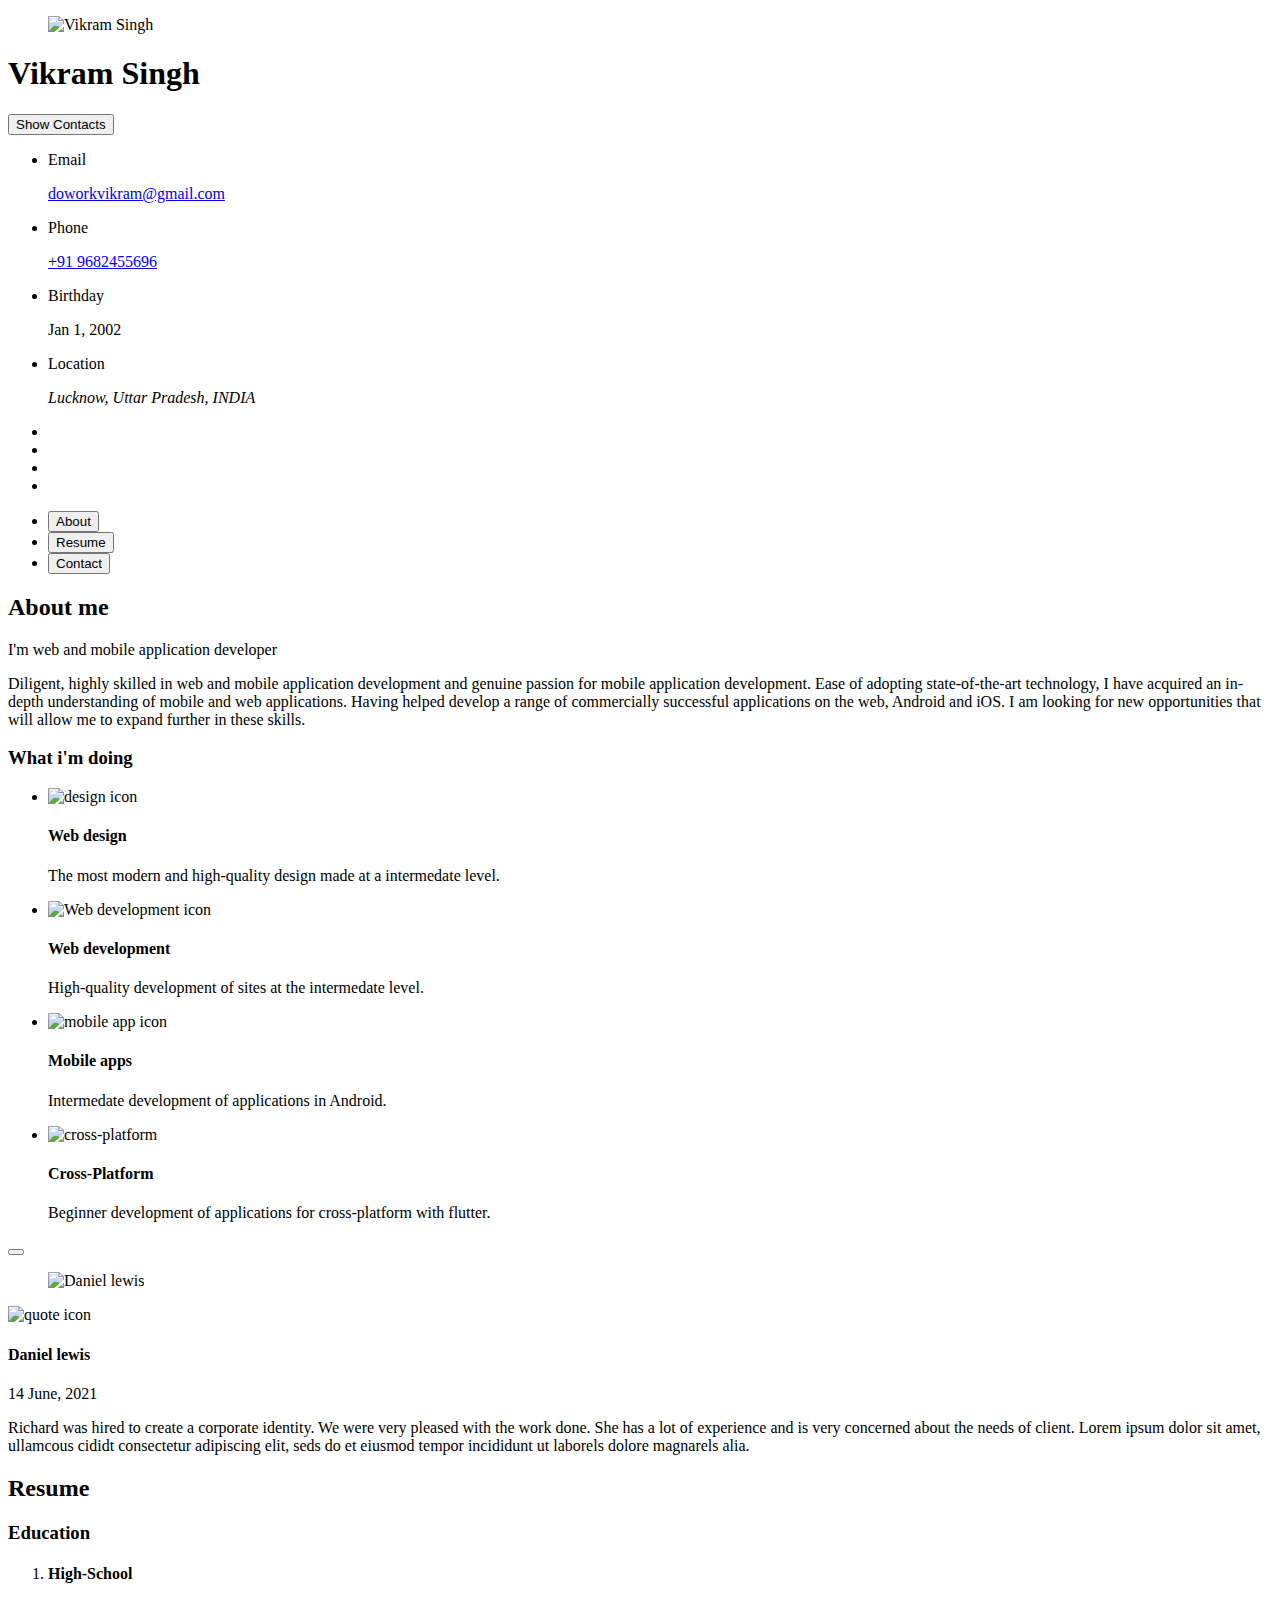
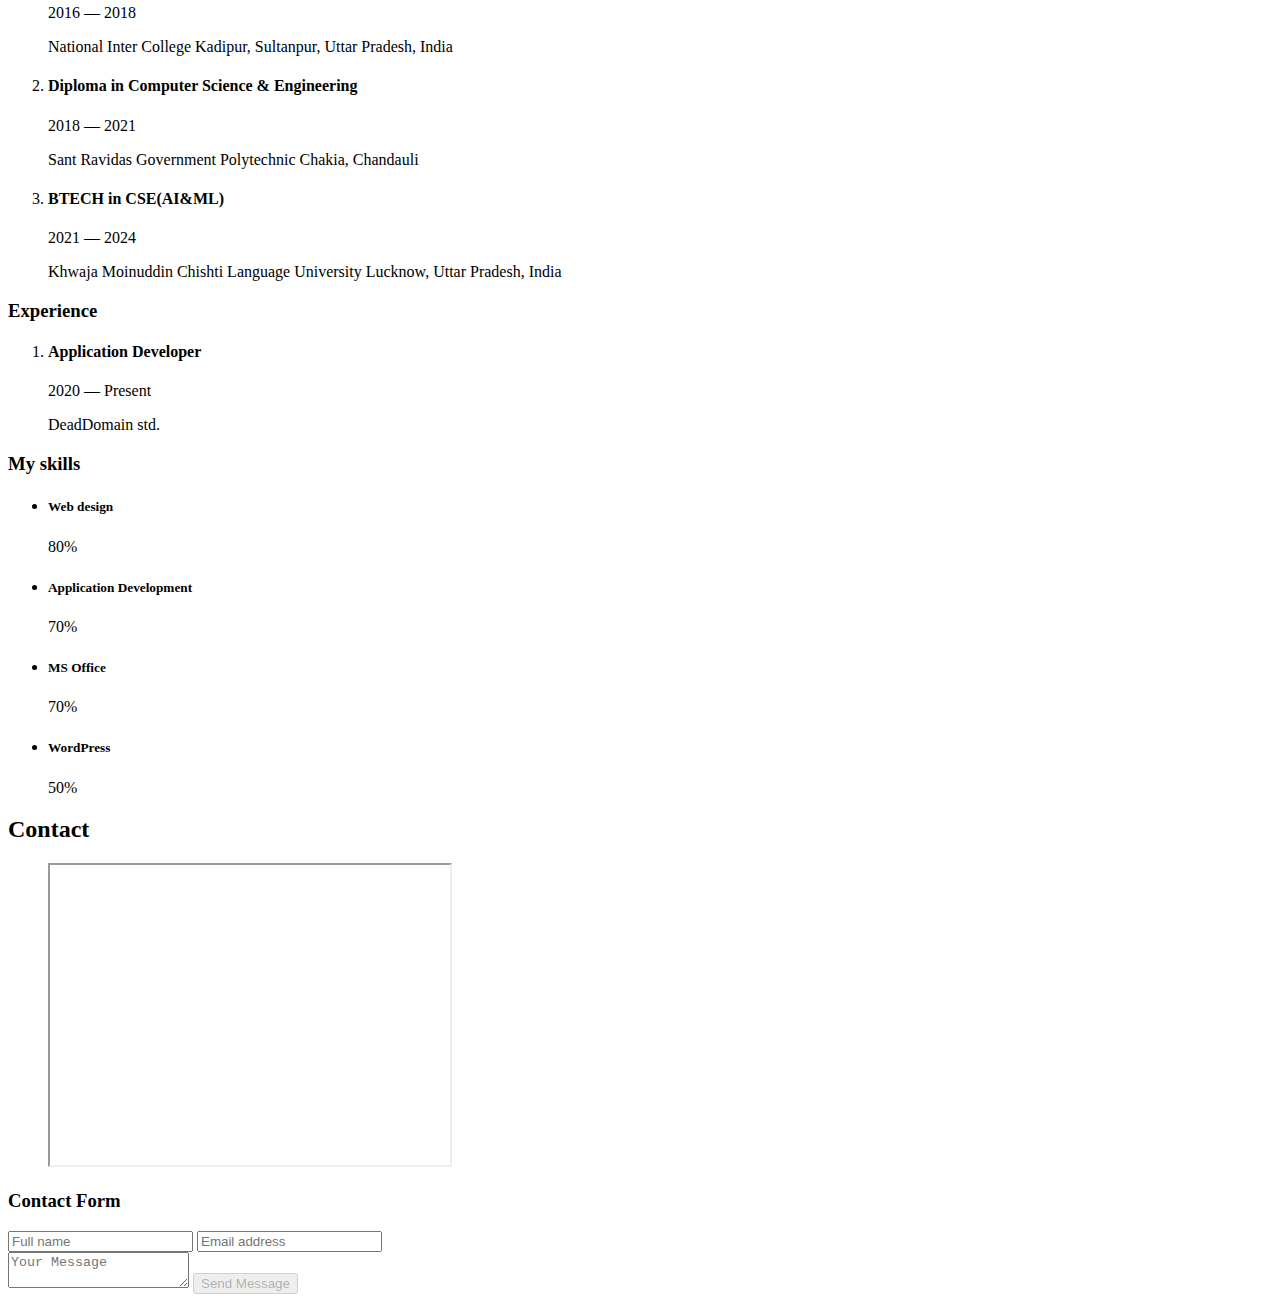
==== index.html @ ef22ef36 "Update index.html" ====
<!DOCTYPE html>
<html lang="en">

<head>
<meta name="description" content="Portfolio of Programmer Vikram Singh">
  <meta name="keywords" content="Developer,Coder, Programmer, Engineer, Vikram, Programmer Vikram Singh">
  <meta name="author" content="Programmer Vikram Singh">
  <meta charset="UTF-8">
  <meta http-equiv="X-UA-Compatible" content="IE=edge">
  <meta name="viewport" content="width=device-width, initial-scale=1.0">
  <title>Vikram Singh</title>

  <!--
    - favicon
  -->
  <link rel="shortcut icon" href="./assets/images/logo.ico" type="image/x-icon">

  <!--
    - custom css link
  -->
  <link rel="stylesheet" href="./assets/css/style.css">

  <!--
    - google font link
  -->
  <link rel="preconnect" href="https://fonts.googleapis.com">
  <link rel="preconnect" href="https://fonts.gstatic.com" crossorigin>
  <link href="https://fonts.googleapis.com/css2?family=Poppins:wght@300;400;500;600&display=swap" rel="stylesheet">
</head>

<body>

  <!--
    - #MAIN
  -->

  <main>

    <!--
      - #SIDEBAR
    -->

    <aside class="sidebar" data-sidebar>

      <div class="sidebar-info">

        <figure class="avatar-box">
          <img src="./assets/images/avatar.png" alt="Vikram Singh" width="80">
        </figure>

        <div class="info-content">
          <h1 class="name" title="Vikram Singh">Vikram Singh</h1>

          <h2 class="title"><a href="" class="typewrite" data-period="2000" data-type='[ "Application Developer", "Coder", "Programmer", "Gamer" ]'>
            <span class="wrap"> </span>
          </a></h2>
        </div>

        <button class="info_more-btn" data-sidebar-btn>
          <span>Show Contacts</span>

          <ion-icon name="chevron-down"></ion-icon>
        </button>

      </div>

      <div class="sidebar-info_more">

        <div class="separator"></div>

        <ul class="contacts-list">

          <li class="contact-item">

            <div class="icon-box">
              <ion-icon name="mail-outline"></ion-icon>
            </div>

            <div class="contact-info">
              <p class="contact-title">Email</p>

              <a href="mailto:doworkvikram@gmail.com" class="contact-link">doworkvikram@gmail.com</a>
            </div>

          </li>

          <li class="contact-item">

            <div class="icon-box">
              <ion-icon name="phone-portrait-outline"></ion-icon>
            </div>

            <div class="contact-info">
              <p class="contact-title">Phone</p>

              <a href="tel:+919682455696" class="contact-link">+91 9682455696</a>
            </div>

          </li>

          <li class="contact-item">

            <div class="icon-box">
              <ion-icon name="calendar-outline"></ion-icon>
            </div>

            <div class="contact-info">
              <p class="contact-title">Birthday</p>

              <time datetime="2002-01-01">Jan 1, 2002</time>
            </div>

          </li>

          <li class="contact-item">

            <div class="icon-box">
              <ion-icon name="location-outline"></ion-icon>
            </div>

            <div class="contact-info">
              <p class="contact-title">Location</p>

              <address>Lucknow, Uttar Pradesh, INDIA</address>
            </div>

          </li>

        </ul>

        <div class="separator"></div>

        <ul class="social-list">

          <li class="social-item">
            <a href="https://www.facebook.com/its.programmer.vikram" class="social-link">
              <ion-icon name="logo-facebook"></ion-icon>
            </a>
          </li>

          <li class="social-item">
            <a href="https://twitter.com/VikramONTweett" class="social-link">
              <ion-icon name="logo-twitter"></ion-icon>
            </a>
          </li>

          <li class="social-item">
            <a href="https://www.instagram.com/it_is_programmer/" class="social-link">
              <ion-icon name="logo-instagram"></ion-icon>
            </a>
          </li>

          <li class="social-item">
            <a href="https://github.com/VikramOnGit" class="social-link">
              <ion-icon name="logo-github"></ion-icon>
            </a>
          </li>
        </ul>

      </div>

    </aside>





    <!--
      - #main-content
    -->

    <div class="main-content">

      <!--
        - #NAVBAR
      -->

      <nav class="navbar">

        <ul class="navbar-list">

          <li class="navbar-item">
            <button class="navbar-link  active" data-nav-link>About</button>
          </li>

          <li class="navbar-item">
            <button class="navbar-link" data-nav-link>Resume</button>
          </li>

          <li class="navbar-item" hidden>
            <button class="navbar-link" data-nav-link>Portfolio</button>
          </li>

          <li class="navbar-item" hidden>
            <button class="navbar-link" data-nav-link>Blog</button>
          </li>

          <li class="navbar-item">
            <button class="navbar-link" data-nav-link>Contact</button>
          </li>

        </ul>

      </nav>





      <!--
        - #ABOUT
      -->

      <article class="about  active" data-page="about">

        <header>
          <h2 class="h2 article-title">About me</h2>
        </header>

        <section class="about-text">
          <p>
            I'm web and mobile application developer 
          </p>

          <p>
            Diligent, highly skilled in web and mobile application development and genuine passion for mobile application development.
Ease of adopting state-of-the-art technology, I have acquired an in-depth understanding of mobile and web applications. Having helped develop a range of commercially successful applications on the web, Android and iOS. I am looking for new opportunities that will allow me to expand further in these skills.
          </p>
        </section>


        <!--
          - service
        -->

        <section class="service">

          <h3 class="h3 service-title">What i'm doing</h3>

          <ul class="service-list">

            <li class="service-item">

              <div class="service-icon-box">
                <img src="./assets/images/icon-design.svg
                " alt="design icon" width="40">
              </div>

              <div class="service-content-box">
                <h4 class="h4 service-item-title">Web design</h4>

                <p class="service-item-text">
                  The most modern and high-quality design made at a intermedate level.
                </p>
              </div>

            </li>

            <li class="service-item">

              <div class="service-icon-box">
                <img src="./assets/images/icon-dev.svg" alt="Web development icon" width="40">
              </div>

              <div class="service-content-box">
                <h4 class="h4 service-item-title">Web development</h4>

                <p class="service-item-text">
                  High-quality development of sites at the intermedate level.
                </p>
              </div>

            </li>

            <li class="service-item">

              <div class="service-icon-box">
                <img src="./assets/images/icon-app.svg" alt="mobile app icon" width="40">
              </div>

              <div class="service-content-box">
                <h4 class="h4 service-item-title">Mobile apps</h4>

                <p class="service-item-text">
                  Intermedate development of applications in Android.
                </p>
              </div>

            </li>

            <li class="service-item">

              <div class="service-icon-box">
                <img src="./assets/images/crossplatform.svg" alt="cross-platform" width="40">
              </div>

              <div class="service-content-box">
                <h4 class="h4 service-item-title">Cross-Platform</h4>

                <p class="service-item-text">
                  Beginner development of applications for cross-platform with flutter.
                </p>
              </div>

            </li>

          </ul>

        </section>


        <!--
          - testimonials
  -->

        <section class="testimonials" hidden>

          <h3 class="h3 testimonials-title">Testimonials</h3>

          <ul class="testimonials-list has-scrollbar">

            <li class="testimonials-item">
              <div class="content-card" data-testimonials-item>

                <figure class="testimonials-avatar-box">
                  <img src="./assets/images/avatar-1.png" alt="Daniel lewis" width="60" data-testimonials-avatar>
                </figure>

                <h4 class="h4 testimonials-item-title" data-testimonials-title>Daniel lewis</h4>

                <div class="testimonials-text" data-testimonials-text>
                  <p>
                    Richard was hired to create a corporate identity. We were very pleased with the work done. She has a
                    lot of experience
                    and is very concerned about the needs of client. Lorem ipsum dolor sit amet, ullamcous cididt
                    consectetur adipiscing
                    elit, seds do et eiusmod tempor incididunt ut laborels dolore magnarels alia.
                  </p>
                </div>

              </div>
            </li>

            <li class="testimonials-item">
              <div class="content-card" data-testimonials-item>

                <figure class="testimonials-avatar-box">
                  <img src="./assets/images/avatar-2.png" alt="Jessica miller" width="60" data-testimonials-avatar>
                </figure>

                <h4 class="h4 testimonials-item-title" data-testimonials-title>Jessica miller</h4>

                <div class="testimonials-text" data-testimonials-text>
                  <p>
                    Richard was hired to create a corporate identity. We were very pleased with the work done. She has a
                    lot of experience
                    and is very concerned about the needs of client. Lorem ipsum dolor sit amet, ullamcous cididt
                    consectetur adipiscing
                    elit, seds do et eiusmod tempor incididunt ut laborels dolore magnarels alia.
                  </p>
                </div>

              </div>
            </li>

            <li class="testimonials-item">
              <div class="content-card" data-testimonials-item>

                <figure class="testimonials-avatar-box">
                  <img src="./assets/images/avatar-3.png" alt="Emily evans" width="60" data-testimonials-avatar>
                </figure>

                <h4 class="h4 testimonials-item-title" data-testimonials-title>Emily evans</h4>

                <div class="testimonials-text" data-testimonials-text>
                  <p>
                    Richard was hired to create a corporate identity. We were very pleased with the work done. She has a
                    lot of experience
                    and is very concerned about the needs of client. Lorem ipsum dolor sit amet, ullamcous cididt
                    consectetur adipiscing
                    elit, seds do et eiusmod tempor incididunt ut laborels dolore magnarels alia.
                  </p>
                </div>

              </div>
            </li>

            <li class="testimonials-item">
              <div class="content-card" data-testimonials-item>

                <figure class="testimonials-avatar-box">
                  <img src="./assets/images/avatar-4.png" alt="Henry william" width="60" data-testimonials-avatar>
                </figure>

                <h4 class="h4 testimonials-item-title" data-testimonials-title>Henry william</h4>

                <div class="testimonials-text" data-testimonials-text>
                  <p>
                    Richard was hired to create a corporate identity. We were very pleased with the work done. She has a
                    lot of experience
                    and is very concerned about the needs of client. Lorem ipsum dolor sit amet, ullamcous cididt
                    consectetur adipiscing
                    elit, seds do et eiusmod tempor incididunt ut laborels dolore magnarels alia.
                  </p>
                </div>

              </div>
            </li>

          </ul>

        </section>
              

        <!--
          - testimonials modal
      -->

        <div class="modal-container" data-modal-container>

          <div class="overlay" data-overlay></div>

          <section class="testimonials-modal">

            <button class="modal-close-btn" data-modal-close-btn>
              <ion-icon name="close-outline"></ion-icon>
            </button>

            <div class="modal-img-wrapper">
              <figure class="modal-avatar-box">
                <img src="./assets/images/avatar-1.png" alt="Daniel lewis" width="80" data-modal-img>
              </figure>

              <img src="./assets/images/icon-quote.svg" alt="quote icon">
            </div>

            <div class="modal-content">

              <h4 class="h3 modal-title" data-modal-title>Daniel lewis</h4>

              <time datetime="2021-06-14">14 June, 2021</time>

              <div data-modal-text>
                <p>
                  Richard was hired to create a corporate identity. We were very pleased with the work done. She has a
                  lot of experience
                  and is very concerned about the needs of client. Lorem ipsum dolor sit amet, ullamcous cididt
                  consectetur adipiscing
                  elit, seds do et eiusmod tempor incididunt ut laborels dolore magnarels alia.
                </p>
              </div>

            </div>

          </section>

        </div>
         
 
        <!--
          - clients
       -->

        <section class="clients" hidden>

          <h3 class="h3 clients-title">Clients</h3>

          <ul class="clients-list has-scrollbar">

            <li class="clients-item">
              <a href="#">
                <img src="./assets/images/logo-1-color.png" alt="client logo">
              </a>
            </li>

            <li class="clients-item">
              <a href="#">
                <img src="./assets/images/logo-2-color.png" alt="client logo">
              </a>
            </li>

            <li class="clients-item">
              <a href="#">
                <img src="./assets/images/logo-3-color.png" alt="client logo">
              </a>
            </li>

            <li class="clients-item">
              <a href="#">
                <img src="./assets/images/logo-4-color.png" alt="client logo">
              </a>
            </li>

            <li class="clients-item">
              <a href="#">
                <img src="./assets/images/logo-5-color.png" alt="client logo">
              </a>
            </li>

            <li class="clients-item">
              <a href="#">
                <img src="./assets/images/logo-6-color.png" alt="client logo">
              </a>
            </li>

          </ul>

        </section>

      </article>

       



      <!--
        - #RESUME
      -->

      <article class="resume" data-page="resume">

        <header>
          <h2 class="h2 article-title">Resume</h2>
        </header>

        <section class="timeline">

          <div class="title-wrapper">
            <div class="icon-box">
              <ion-icon name="book-outline"></ion-icon>
            </div>

            <h3 class="h3">Education</h3>
          </div>

          <ol class="timeline-list">

            <li class="timeline-item">

              <h4 class="h4 timeline-item-title">High-School</h4>

              <span>2016 — 2018</span>

              <p class="timeline-text">
                National Inter College Kadipur, Sultanpur, Uttar Pradesh, India
              </p>

            </li>

            <li class="timeline-item">

              <h4 class="h4 timeline-item-title">Diploma in Computer Science & Engineering</h4>

              <span>2018 — 2021</span>

              <p class="timeline-text">
               Sant Ravidas Government Polytechnic Chakia, Chandauli
              </p>

            </li>

            <li class="timeline-item">

              <h4 class="h4 timeline-item-title">BTECH in CSE(AI&ML)</h4>

              <span>2021 — 2024</span>

              <p class="timeline-text">
                Khwaja Moinuddin Chishti Language University Lucknow, Uttar Pradesh, India
              </p>

            </li>

          </ol>

        </section>

        <section class="timeline">

          <div class="title-wrapper">
            <div class="icon-box">
              <ion-icon name="book-outline"></ion-icon>
            </div>

            <h3 class="h3">Experience</h3>
          </div>

          <ol class="timeline-list">

            <li class="timeline-item">

              <h4 class="h4 timeline-item-title">Application Developer</h4>

              <span>2020 — Present</span>

              <p class="timeline-text">
             DeadDomain std. 
              </p>

            </li>

            
          </ol>

        </section>

        <section class="skill">

          <h3 class="h3 skills-title">My skills</h3>

          <ul class="skills-list content-card">

            <li class="skills-item">

              <div class="title-wrapper">
                <h5 class="h5">Web design</h5>
                <data value="80">80%</data>
              </div>

              <div class="skill-progress-bg">
                <div class="skill-progress-fill" style="width: 80%;"></div>
              </div>

            </li>

            <li class="skills-item">

              <div class="title-wrapper">
                <h5 class="h5">Application Development</h5>
                <data value="70">70%</data>
              </div>

              <div class="skill-progress-bg">
                <div class="skill-progress-fill" style="width: 70%;"></div>
              </div>

            </li>

            <li class="skills-item">

              <div class="title-wrapper">
                <h5 class="h5">MS Office</h5>
                <data value="70">70%</data>
              </div>

              <div class="skill-progress-bg">
                <div class="skill-progress-fill" style="width: 70%;"></div>
              </div>

            </li>

            <li class="skills-item">

              <div class="title-wrapper">
                <h5 class="h5">WordPress</h5>
                <data value="50">50%</data>
              </div>

              <div class="skill-progress-bg">
                <div class="skill-progress-fill" style="width: 50%;"></div>
              </div>

            </li>

          </ul>

        </section>

      </article>





      <!--
        - #PORTFOLIO
      -->

      <article class="portfolio" data-page="portfolio" hidden>

        <header>
          <h2 class="h2 article-title" hidden>Portfolio</h2>
        </header>

        <section class="projects" hidden>

          <ul class="filter-list">

            <li class="filter-item">
              <button class="active" data-filter-btn>All</button>
            </li>

            <li class="filter-item">
              <button data-filter-btn>Web design</button>
            </li>

            <li class="filter-item">
              <button data-filter-btn>Applications</button>
            </li>

            <li class="filter-item">
              <button data-filter-btn>Web development</button>
            </li>

          </ul>

          <div class="filter-select-box">

            <button class="filter-select" data-select>

              <div class="select-value" data-selecct-value>Select category</div>

              <div class="select-icon">
                <ion-icon name="chevron-down"></ion-icon>
              </div>

            </button>

            <ul class="select-list">

              <li class="select-item">
                <button data-select-item>All</button>
              </li>

              <li class="select-item">
                <button data-select-item>Web design</button>
              </li>

              <li class="select-item">
                <button data-select-item>Applications</button>
              </li>

              <li class="select-item">
                <button data-select-item>Web development</button>
              </li>

            </ul>

          </div>

          <ul class="project-list" hidden>

            <li class="project-item  active" data-filter-item data-category="web development">
              <a href="#">

                <figure class="project-img">
                  <div class="project-item-icon-box">
                    <ion-icon name="eye-outline"></ion-icon>
                  </div>

                  <img src="./assets/images/project-1.jpg" alt="finance" loading="lazy">
                </figure>

                <h3 class="project-title">Finance</h3>

                <p class="project-category">Web development</p>

              </a>
            </li>

            <li class="project-item  active" data-filter-item data-category="web development">
              <a href="#">

                <figure class="project-img">
                  <div class="project-item-icon-box">
                    <ion-icon name="eye-outline"></ion-icon>
                  </div>

                  <img src="./assets/images/project-2.png" alt="orizon" loading="lazy">
                </figure>

                <h3 class="project-title">Orizon</h3>

                <p class="project-category">Web development</p>

              </a>
            </li>

            <li class="project-item  active" data-filter-item data-category="web design">
              <a href="#">

                <figure class="project-img">
                  <div class="project-item-icon-box">
                    <ion-icon name="eye-outline"></ion-icon>
                  </div>

                  <img src="./assets/images/project-3.jpg" alt="fundo" loading="lazy">
                </figure>

                <h3 class="project-title">Fundo</h3>

                <p class="project-category">Web design</p>

              </a>
            </li>

            <li class="project-item  active" data-filter-item data-category="applications">
              <a href="#">

                <figure class="project-img">
                  <div class="project-item-icon-box">
                    <ion-icon name="eye-outline"></ion-icon>
                  </div>

                  <img src="./assets/images/project-4.png" alt="brawlhalla" loading="lazy">
                </figure>

                <h3 class="project-title">Brawlhalla</h3>

                <p class="project-category">Applications</p>

              </a>
            </li>

            <li class="project-item  active" data-filter-item data-category="web design">
              <a href="#">

                <figure class="project-img">
                  <div class="project-item-icon-box">
                    <ion-icon name="eye-outline"></ion-icon>
                  </div>

                  <img src="./assets/images/project-5.png" alt="dsm." loading="lazy">
                </figure>

                <h3 class="project-title">DSM.</h3>

                <p class="project-category">Web design</p>

              </a>
            </li>

            <li class="project-item  active" data-filter-item data-category="web design">
              <a href="#">

                <figure class="project-img">
                  <div class="project-item-icon-box">
                    <ion-icon name="eye-outline"></ion-icon>
                  </div>

                  <img src="./assets/images/project-6.png" alt="metaspark" loading="lazy">
                </figure>

                <h3 class="project-title">MetaSpark</h3>

                <p class="project-category">Web design</p>

              </a>
            </li>

            <li class="project-item  active" data-filter-item data-category="web development">
              <a href="#">

                <figure class="project-img">
                  <div class="project-item-icon-box">
                    <ion-icon name="eye-outline"></ion-icon>
                  </div>

                  <img src="./assets/images/project-7.png" alt="summary" loading="lazy">
                </figure>

                <h3 class="project-title">Summary</h3>

                <p class="project-category">Web development</p>

              </a>
            </li>

            <li class="project-item  active" data-filter-item data-category="applications">
              <a href="#">

                <figure class="project-img">
                  <div class="project-item-icon-box">
                    <ion-icon name="eye-outline"></ion-icon>
                  </div>

                  <img src="./assets/images/project-8.jpg" alt="task manager" loading="lazy">
                </figure>

                <h3 class="project-title">Task Manager</h3>

                <p class="project-category">Applications</p>

              </a>
            </li>

            <li class="project-item  active" data-filter-item data-category="web development">
              <a href="#">

                <figure class="project-img">
                  <div class="project-item-icon-box">
                    <ion-icon name="eye-outline"></ion-icon>
                  </div>

                  <img src="./assets/images/project-9.png" alt="arrival" loading="lazy">
                </figure>

                <h3 class="project-title">Arrival</h3>

                <p class="project-category">Web development</p>

              </a>
            </li>

          </ul>

        </section>

      </article>





      <!--
        - #BLOG
      -->

      <article class="blog" data-page="blog" hidden>

        <header>
          <h2 class="h2 article-title">Blog</h2>
        </header>

        <section class="blog-posts">

          <ul class="blog-posts-list">

            <li class="blog-post-item">
              <a href="#">

                <figure class="blog-banner-box">
                  <img src="./assets/images/blog-1.jpg" alt="Design conferences in 2022" loading="lazy">
                </figure>

                <div class="blog-content">

                  <div class="blog-meta">
                    <p class="blog-category">Design</p>

                    <span class="dot"></span>

                    <time datetime="2022-02-23">Fab 23, 2022</time>
                  </div>

                  <h3 class="h3 blog-item-title">Design conferences in 2022</h3>

                  <p class="blog-text">
                    Veritatis et quasi architecto beatae vitae dicta sunt, explicabo.
                  </p>

                </div>

              </a>
            </li>

            <li class="blog-post-item">
              <a href="#">

                <figure class="blog-banner-box">
                  <img src="./assets/images/blog-2.jpg" alt="Best fonts every designer" loading="lazy">
                </figure>

                <div class="blog-content">

                  <div class="blog-meta">
                    <p class="blog-category">Design</p>

                    <span class="dot"></span>

                    <time datetime="2022-02-23">Fab 23, 2022</time>
                  </div>

                  <h3 class="h3 blog-item-title">Best fonts every designer</h3>

                  <p class="blog-text">
                    Sed ut perspiciatis, nam libero tempore, cum soluta nobis est eligendi.
                  </p>

                </div>

              </a>
            </li>

            <li class="blog-post-item">
              <a href="#">

                <figure class="blog-banner-box">
                  <img src="./assets/images/blog-3.jpg" alt="Design digest #80" loading="lazy">
                </figure>

                <div class="blog-content">

                  <div class="blog-meta">
                    <p class="blog-category">Design</p>

                    <span class="dot"></span>

                    <time datetime="2022-02-23">Fab 23, 2022</time>
                  </div>

                  <h3 class="h3 blog-item-title">Design digest #80</h3>

                  <p class="blog-text">
                    Excepteur sint occaecat cupidatat no proident, quis nostrum exercitationem ullam corporis suscipit.
                  </p>

                </div>

              </a>
            </li>

            <li class="blog-post-item">
              <a href="#">

                <figure class="blog-banner-box">
                  <img src="./assets/images/blog-4.jpg" alt="UI interactions of the week" loading="lazy">
                </figure>

                <div class="blog-content">

                  <div class="blog-meta">
                    <p class="blog-category">Design</p>

                    <span class="dot"></span>

                    <time datetime="2022-02-23">Fab 23, 2022</time>
                  </div>

                  <h3 class="h3 blog-item-title">UI interactions of the week</h3>

                  <p class="blog-text">
                    Enim ad minim veniam, consectetur adipiscing elit, quis nostrud exercitation ullamco laboris nisi.
                  </p>

                </div>

              </a>
            </li>

            <li class="blog-post-item">
              <a href="#">

                <figure class="blog-banner-box">
                  <img src="./assets/images/blog-5.jpg" alt="The forgotten art of spacing" loading="lazy">
                </figure>

                <div class="blog-content">

                  <div class="blog-meta">
                    <p class="blog-category">Design</p>

                    <span class="dot"></span>

                    <time datetime="2022-02-23">Fab 23, 2022</time>
                  </div>

                  <h3 class="h3 blog-item-title">The forgotten art of spacing</h3>

                  <p class="blog-text">
                    Maxime placeat, sed do eiusmod tempor incididunt ut labore et dolore magna aliqua.
                  </p>

                </div>

              </a>
            </li>

            <li class="blog-post-item">
              <a href="#">

                <figure class="blog-banner-box">
                  <img src="./assets/images/blog-6.jpg" alt="Design digest #79" loading="lazy">
                </figure>

                <div class="blog-content">

                  <div class="blog-meta">
                    <p class="blog-category">Design</p>

                    <span class="dot"></span>

                    <time datetime="2022-02-23">Fab 23, 2022</time>
                  </div>

                  <h3 class="h3 blog-item-title">Design digest #79</h3>

                  <p class="blog-text">
                    Optio cumque nihil impedit uo minus quod maxime placeat, velit esse cillum.
                  </p>

                </div>

              </a>
            </li>

          </ul>

        </section>

      </article>





      <!--
        - #CONTACT
      -->

      <article class="contact" data-page="contact">

        <header>
          <h2 class="h2 article-title">Contact</h2>
        </header>

        <section class="mapbox" data-mapbox>
          <figure>
            <iframe
            
              src="https://www.google.com/maps/embed?pb=!1m18!1m12!1m3!1d113911.20573097582!2d80.94251274999999!3d26.848692!2m3!1f0!2f0!3f0!3m2!1i1024!2i768!4f13.1!3m3!1m2!1s0x399bfd991f32b16b%3A0x93ccba8909978be7!2sLucknow%2C%20Uttar%20Pradesh!5e0!3m2!1sen!2sin!4v1672761914787!5m2!1sen!2sin"
              width="400" height="300" loading="lazy"></iframe>
          </figure>
        </section>

        <section class="contact-form">

          <h3 class="h3 form-title">Contact Form</h3>

          <form action="#" class="form" data-form>

            <div class="input-wrapper">
              <input type="text" name="fullname" class="form-input" placeholder="Full name" required data-form-input>

              <input type="email" name="email" class="form-input" placeholder="Email address" required data-form-input>
            </div>

            <textarea name="message" class="form-input" placeholder="Your Message" required data-form-input></textarea>

            <button class="form-btn" type="submit" disabled data-form-btn>
              <ion-icon name="paper-plane"></ion-icon>
              <span>Send Message</span>
            </button>

          </form>

        </section>

      </article>

    </div>

  </main>






  <!--
    - custom js link
  -->
  <script src="./assets/js/script.js"></script>

  <!--
    - ionicon link
  -->
  <script type="module" src="https://unpkg.com/ionicons@5.5.2/dist/ionicons/ionicons.esm.js"></script>
  <script nomodule src="https://unpkg.com/ionicons@5.5.2/dist/ionicons/ionicons.js"></script>

</body>

</html>
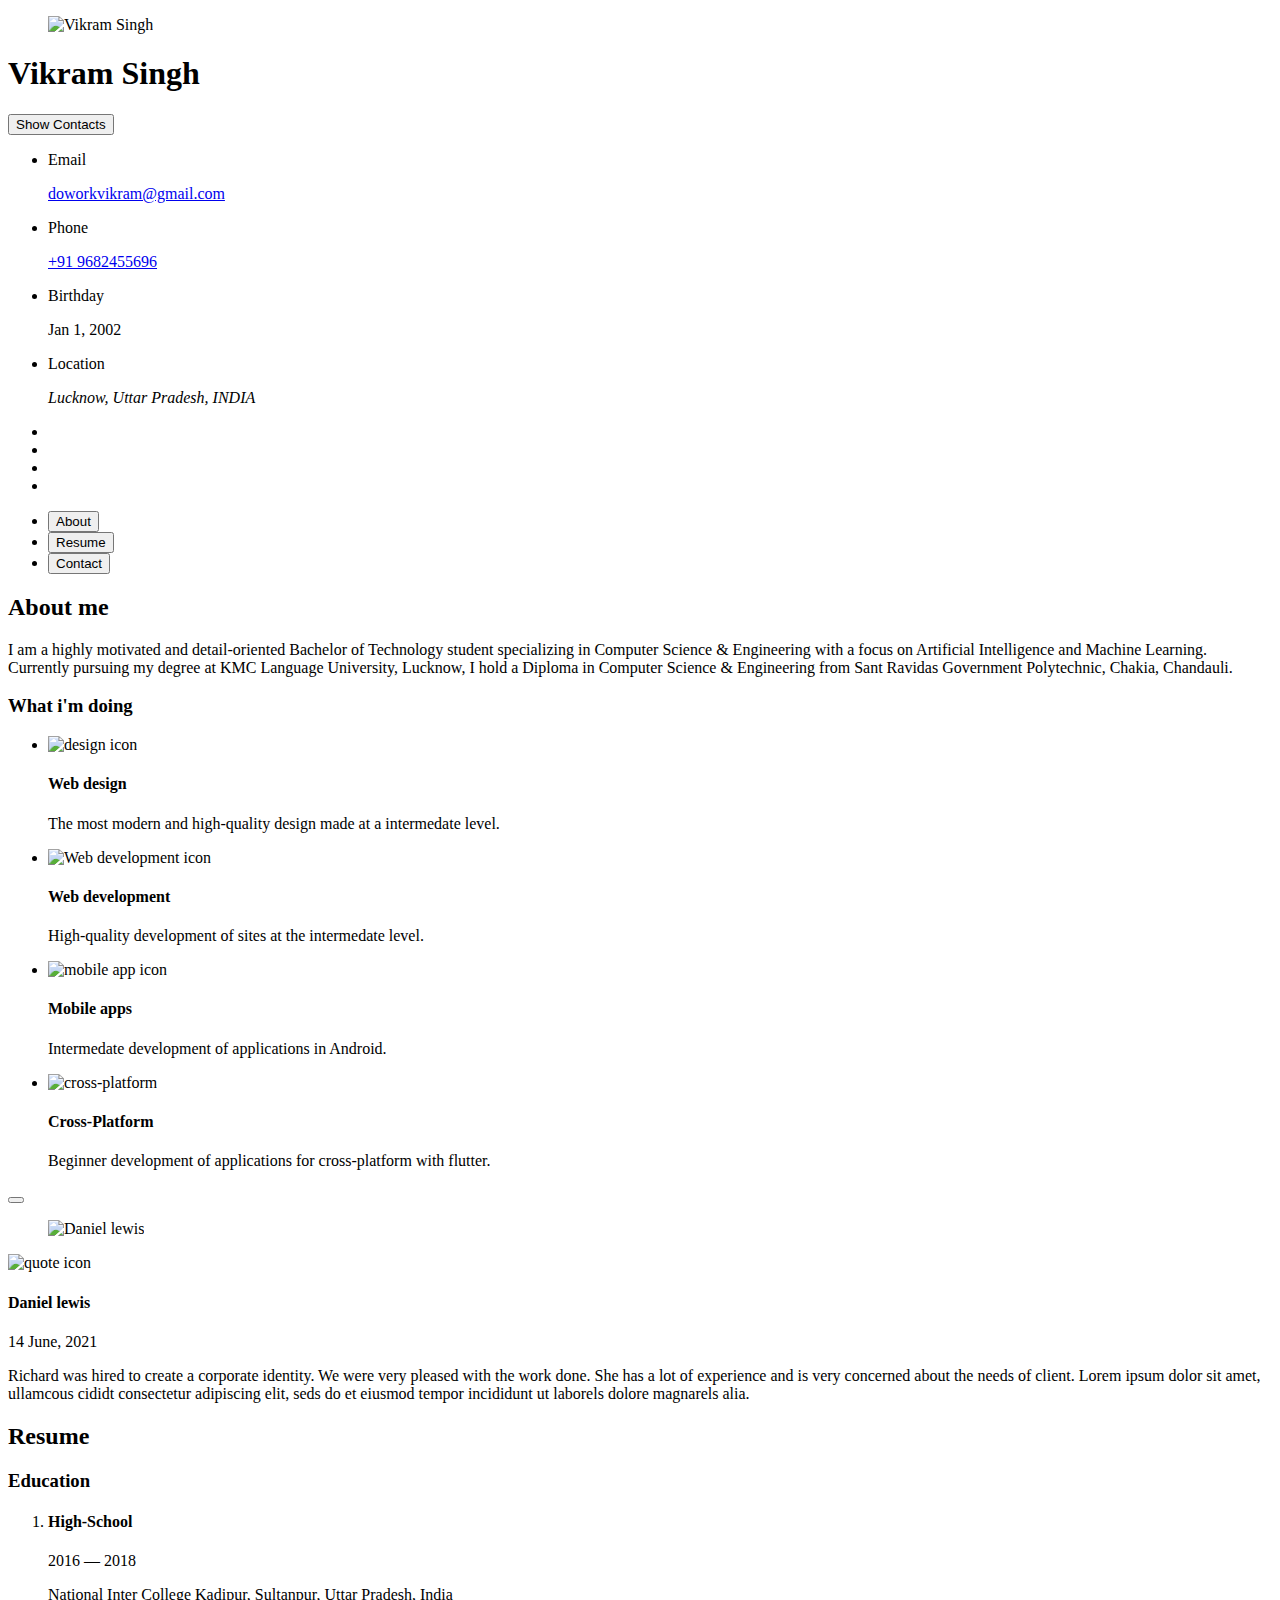
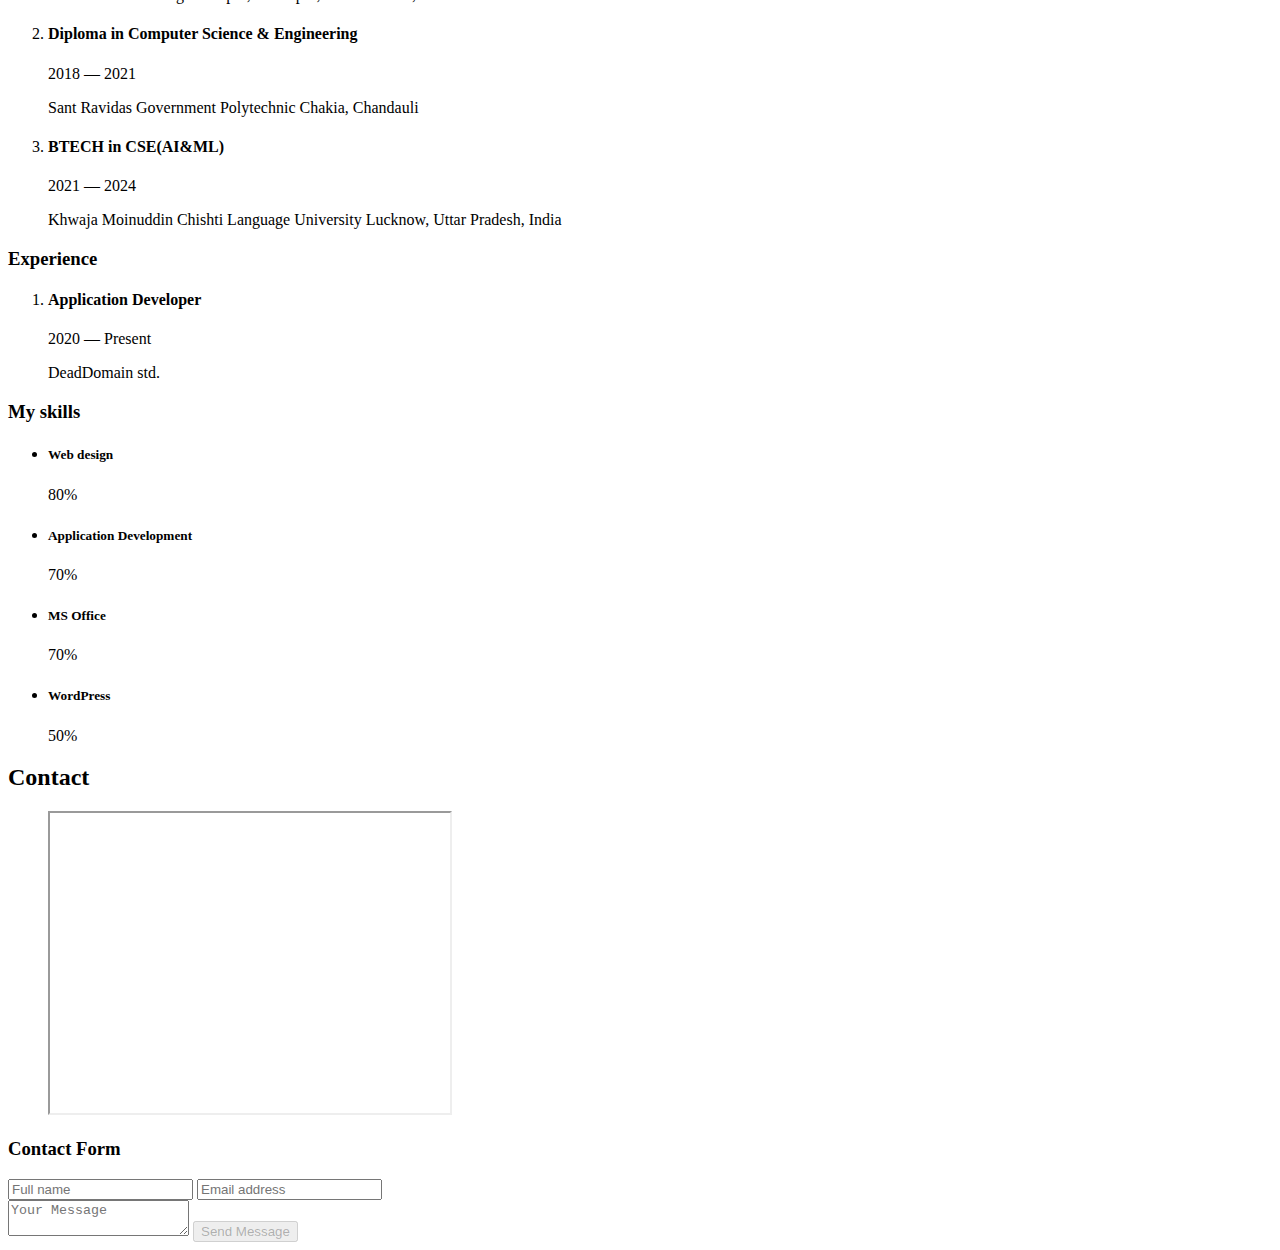
==== commit 5130fece: "Merge pull request #1 from vikramongit/vikramongit-patch-1" ====
--- a/index.html
+++ b/index.html
@@ -218,13 +218,11 @@
         </header>
 
         <section class="about-text">
-          <p>
+        <!--  <p>
             I'm web and mobile application developer 
-          </p>
-
-          <p>
-            Diligent, highly skilled in web and mobile application development and genuine passion for mobile application development.
-Ease of adopting state-of-the-art technology, I have acquired an in-depth understanding of mobile and web applications. Having helped develop a range of commercially successful applications on the web, Android and iOS. I am looking for new opportunities that will allow me to expand further in these skills.
+          </p>-->
+
+          <p>I am a highly motivated and detail-oriented Bachelor of Technology student specializing in Computer Science & Engineering with a focus on Artificial Intelligence and Machine Learning. Currently pursuing my degree at KMC Language University, Lucknow, I hold a Diploma in Computer Science & Engineering from Sant Ravidas Government Polytechnic, Chakia, Chandauli.
           </p>
         </section>
 
